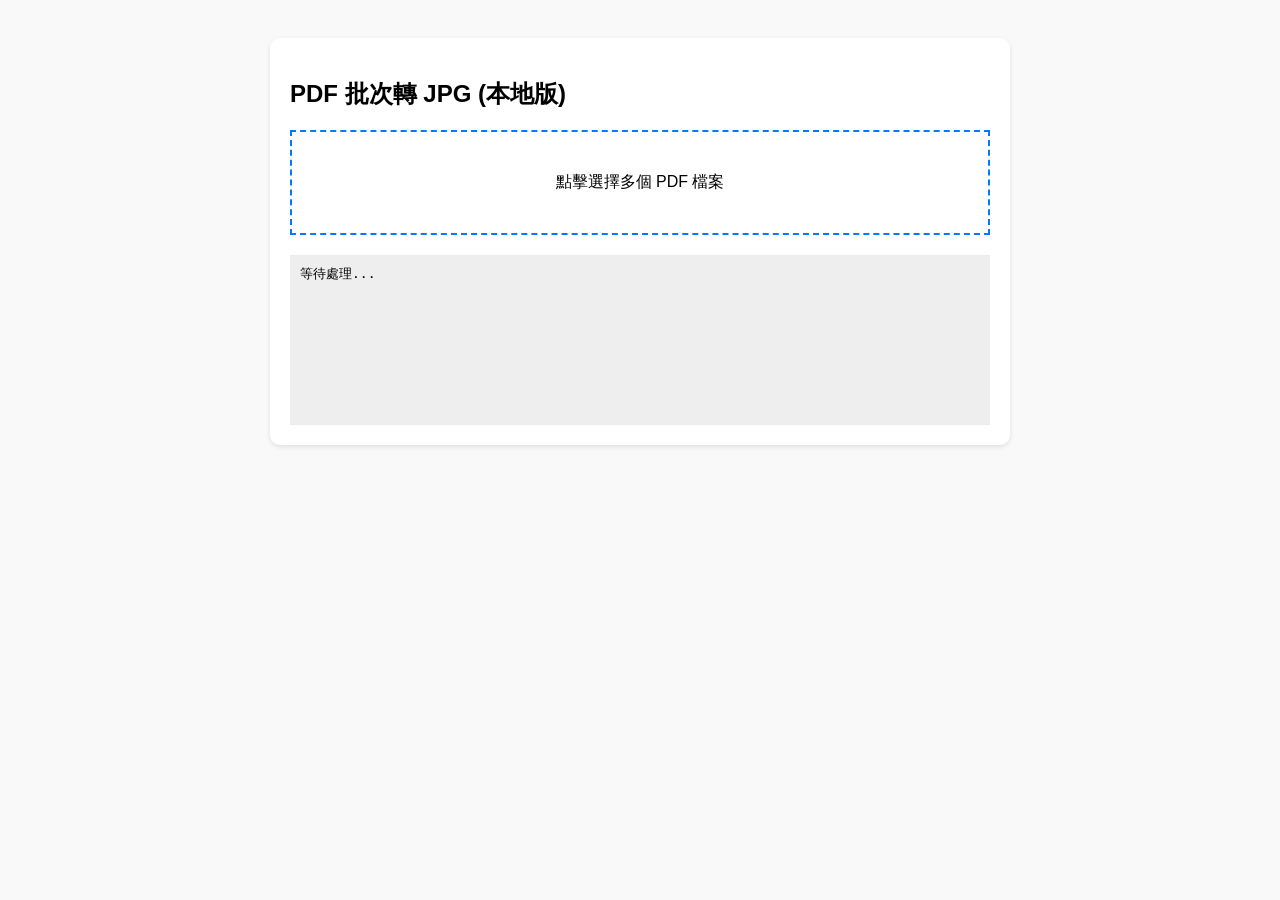
==== Pdf to jpg.html @ 41c391e3 "Add files via upload" ====
<!DOCTYPE html>
<html lang="zh-Hant">
<head>
    <meta charset="UTF-8">
    <title>PDF 轉 JPG 批次工具</title>
    <!-- 1. 必須先載入主程式 -->
    <script src="./js/pdf.js"></script> 
    <!-- 2. 載入其餘工具 -->
    <script src="./js/jszip.min.js"></script>
    <script src="./js/FileSaver.min.js"></script>
    <style>
        body { font-family: sans-serif; padding: 30px; background-color: #f9f9f9; }
        .container { max-width: 700px; margin: auto; background: white; padding: 20px; border-radius: 10px; box-shadow: 0 2px 5px rgba(0,0,0,0.1); }
        .drop-zone { border: 2px dashed #007bff; padding: 40px; text-align: center; cursor: pointer; margin-bottom: 20px; }
        #status { white-space: pre-wrap; font-family: monospace; background: #eee; padding: 10px; height: 150px; overflow-y: auto; }
    </style>
</head>
<body>

<div class="container">
    <h2>PDF 批次轉 JPG (本地版)</h2>
    <div class="drop-zone" onclick="document.getElementById('pdf-upload').click()">
        點擊選擇多個 PDF 檔案
        <input type="file" id="pdf-upload" accept="application/pdf" multiple style="display:none">
    </div>
    <div id="status">等待處理...</div>
</div>

<script>
    // 關鍵修正：確保讀取到正確的 pdfjsLib
    const pdfjsLib = window['pdfjs-dist/build/pdf'] || window.pdfjsLib;

    if (!pdfjsLib) {
        document.getElementById('status').innerText = "錯誤：無法讀取 pdf.js，請檢查檔案名稱是否正確 (需為 pdf.js)";
    } else {
        // 設定 Worker 路徑為你的 pdf.worker.js
        pdfjsLib.GlobalWorkerOptions.workerSrc = './js/pdf.worker.js';
    }

    const uploadInput = document.getElementById('pdf-upload');
    const statusDiv = document.getElementById('status');

    uploadInput.addEventListener('change', async (e) => {
        const files = e.target.files;
        if (files.length === 0) return;

        const zip = new JSZip();
        statusDiv.innerText = "開始處理...\n";

        for (let f = 0; f < files.length; f++) {
            const file = files[f];
            const fileNameNoExt = file.name.replace(/\.[^/.]+$/, "");
            const folder = zip.folder(fileNameNoExt);
            
            statusDiv.innerText += `正在讀取：${file.name}\n`;

            try {
                const arrayBuffer = await file.arrayBuffer();
                const loadingTask = pdfjsLib.getDocument({ data: arrayBuffer });
                const pdf = await loadingTask.promise;

                for (let i = 1; i <= pdf.numPages; i++) {
                    const page = await pdf.getPage(i);
                    const viewport = page.getViewport({ scale: 2.0 });
                    const canvas = document.createElement('canvas');
                    const context = canvas.getContext('2d');
                    canvas.height = viewport.height;
                    canvas.width = viewport.width;

                    await page.render({ canvasContext: context, viewport: viewport }).promise;

                    const imageData = canvas.toDataURL('image/jpeg', 0.8);
                    // 取得 base64 內容
                    const base64Data = imageData.split(',')[1];

                    // 檔名順序數字：如 01, 02
                    const seq = i.toString().padStart(2, '0');
                    folder.file(`${fileNameNoExt}_${seq}.jpg`, base64Data, { base64: true });
                }
                statusDiv.innerText += `✅ ${file.name} 處理完成\n`;
            } catch (err) {
                statusDiv.innerText += `❌ ${file.name} 失敗: ${err.message}\n`;
            }
        }

        statusDiv.innerText += "正在壓縮並下載...\n";
        const content = await zip.generateAsync({ type: "blob" });
        saveAs(content, "PDF_Export.zip");
        statusDiv.innerText += "✨ 全部完成！";
    });
</script>

</body>
</html>
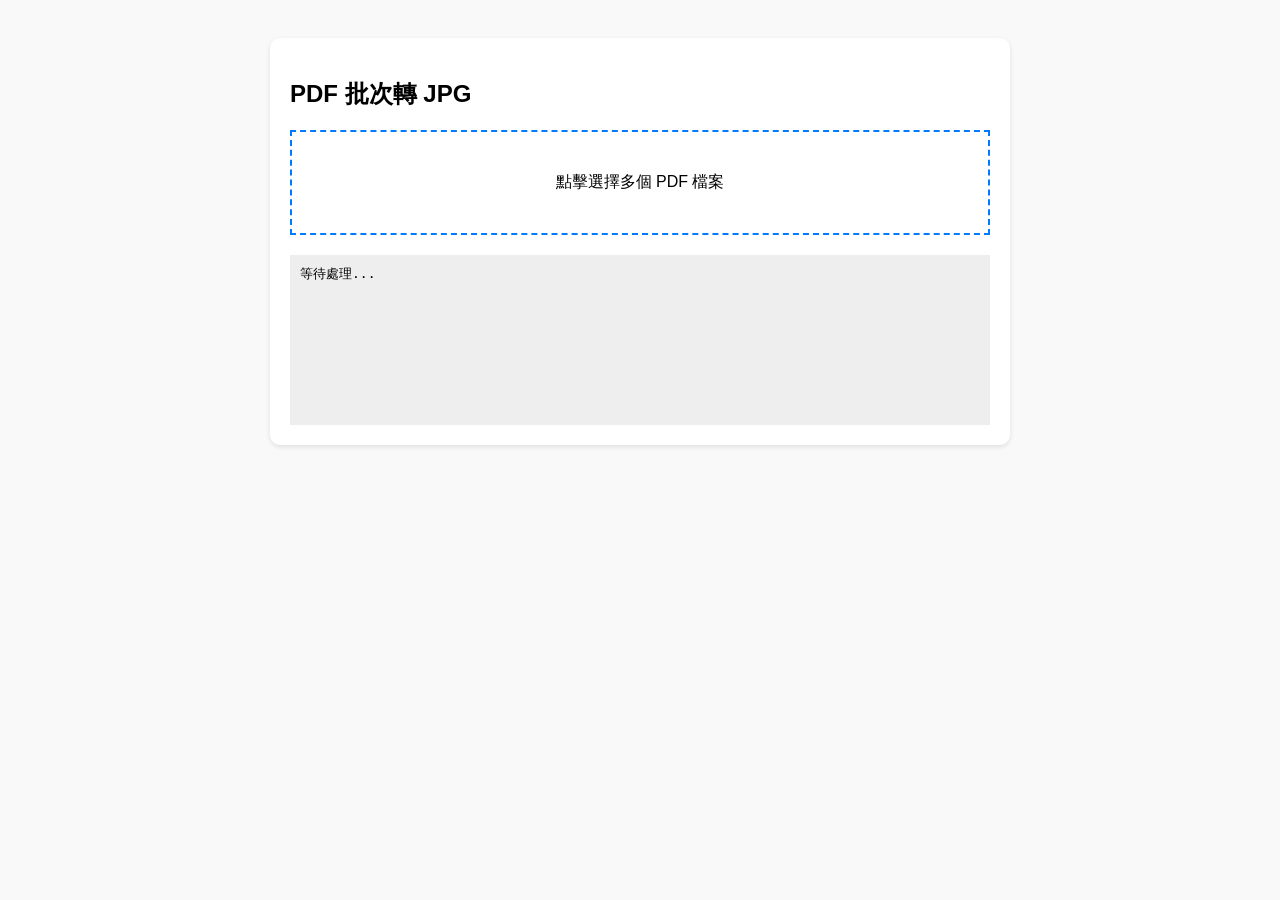
==== commit 2852f544: "Update Pdf to jpg.html" ====
--- a/Pdf to jpg.html
+++ b/Pdf to jpg.html
@@ -18,7 +18,7 @@
 <body>
 
 <div class="container">
-    <h2>PDF 批次轉 JPG (本地版)</h2>
+    <h2>PDF 批次轉 JPG</h2>
     <div class="drop-zone" onclick="document.getElementById('pdf-upload').click()">
         點擊選擇多個 PDF 檔案
         <input type="file" id="pdf-upload" accept="application/pdf" multiple style="display:none">
@@ -92,3 +92,4 @@
 
 </body>
 </html>
+
